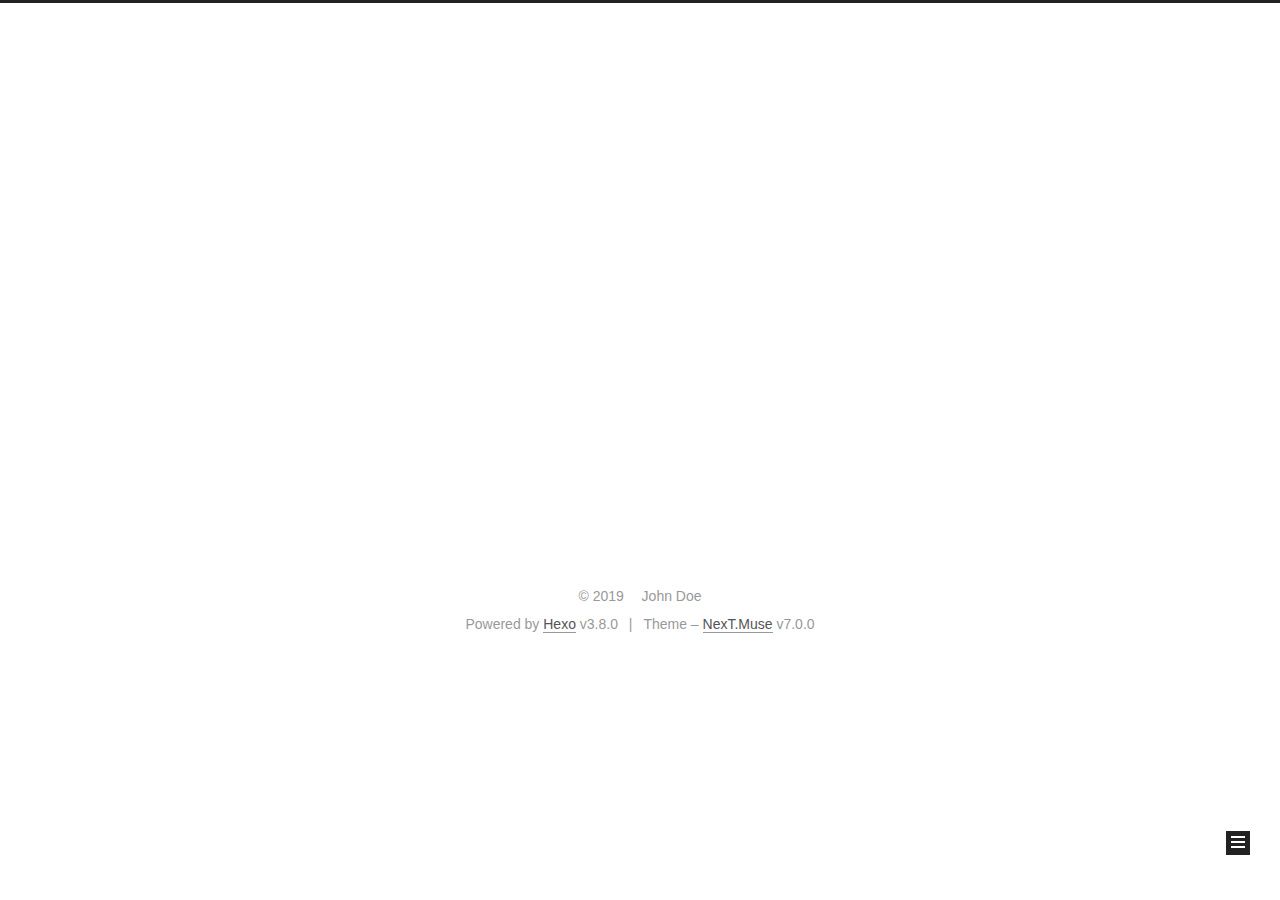
==== archives/index.html @ 791bf909 "2.0" ====
<!DOCTYPE html>












  


<html class="theme-next muse use-motion" lang>
<head><meta name="generator" content="Hexo 3.8.0">
  <meta charset="UTF-8">
<meta http-equiv="X-UA-Compatible" content="IE=edge">
<meta name="viewport" content="width=device-width, initial-scale=1, maximum-scale=2">
<meta name="theme-color" content="#222">


























<link rel="stylesheet" href="/lib/font-awesome/css/font-awesome.min.css?v=4.6.2">

<link rel="stylesheet" href="/css/main.css?v=7.0.0">


  <link rel="apple-touch-icon" sizes="180x180" href="/images/apple-touch-icon-next.png?v=7.0.0">


  <link rel="icon" type="image/png" sizes="32x32" href="/images/favicon-32x32-next.png?v=7.0.0">


  <link rel="icon" type="image/png" sizes="16x16" href="/images/favicon-16x16-next.png?v=7.0.0">


  <link rel="mask-icon" href="/images/logo.svg?v=7.0.0" color="#222">







<script id="hexo.configurations">
  var NexT = window.NexT || {};
  var CONFIG = {
    root: '/',
    scheme: 'Muse',
    version: '7.0.0',
    sidebar: {"position":"left","display":"post","offset":12,"b2t":false,"scrollpercent":false,"onmobile":false,"dimmer":false},
    fancybox: false,
    fastclick: false,
    lazyload: false,
    tabs: true,
    motion: {"enable":true,"async":false,"transition":{"post_block":"fadeIn","post_header":"slideDownIn","post_body":"slideDownIn","coll_header":"slideLeftIn","sidebar":"slideUpIn"}},
    algolia: {
      applicationID: '',
      apiKey: '',
      indexName: '',
      hits: {"per_page":10},
      labels: {"input_placeholder":"Search for Posts","hits_empty":"We didn't find any results for the search: ${query}","hits_stats":"${hits} results found in ${time} ms"}
    }
  };
</script>


  




  <meta property="og:type" content="website">
<meta property="og:title" content="Hexo">
<meta property="og:url" content="https://fnp927.github.io/fnp927.github.io/archives/index.html">
<meta property="og:site_name" content="Hexo">
<meta property="og:locale" content="default">
<meta name="twitter:card" content="summary">
<meta name="twitter:title" content="Hexo">






  <link rel="canonical" href="https://fnp927.github.io/fnp927.github.io/archives/">



<script id="page.configurations">
  CONFIG.page = {
    sidebar: "",
  };
</script>

  <title>Archive | Hexo</title>
  












  <noscript>
  <style>
  .use-motion .motion-element,
  .use-motion .brand,
  .use-motion .menu-item,
  .sidebar-inner,
  .use-motion .post-block,
  .use-motion .pagination,
  .use-motion .comments,
  .use-motion .post-header,
  .use-motion .post-body,
  .use-motion .collection-title { opacity: initial; }

  .use-motion .logo,
  .use-motion .site-title,
  .use-motion .site-subtitle {
    opacity: initial;
    top: initial;
  }

  .use-motion .logo-line-before i { left: initial; }
  .use-motion .logo-line-after i { right: initial; }
  </style>
</noscript>

</head>

<body itemscope itemtype="http://schema.org/WebPage" lang="default">

  
  
    
  

  <div class="container sidebar-position-left page-archive">
    <div class="headband"></div>

    <header id="header" class="header" itemscope itemtype="http://schema.org/WPHeader">
      <div class="header-inner"><div class="site-brand-wrapper">
  <div class="site-meta">
    

    <div class="custom-logo-site-title">
      <a href="/" class="brand" rel="start">
        <span class="logo-line-before"><i></i></span>
        <span class="site-title">Hexo</span>
        <span class="logo-line-after"><i></i></span>
      </a>
    </div>
    
    
  </div>

  <div class="site-nav-toggle">
    <button aria-label="Toggle navigation bar">
      <span class="btn-bar"></span>
      <span class="btn-bar"></span>
      <span class="btn-bar"></span>
    </button>
  </div>
</div>



<nav class="site-nav">
  
    <ul id="menu" class="menu">
      
        
        
        
          
          <li class="menu-item menu-item-home">

    
    
    
      
    

    

    <a href="/" rel="section"><i class="menu-item-icon fa fa-fw fa-home"></i> <br>Home</a>

  </li>
        
        
        
          
          <li class="menu-item menu-item-archives menu-item-active">

    
    
    
      
    

    

    <a href="/archives/" rel="section"><i class="menu-item-icon fa fa-fw fa-archive"></i> <br>Archives</a>

  </li>

      
      
    </ul>
  

  
    

    
    
      
      
    
      
      
    
    

  


  

  
</nav>



  



</div>
    </header>

    


    <main id="main" class="main">
      <div class="main-inner">
        <div class="content-wrap">
          
          <div id="content" class="content">
            

  
  
  
  <div class="post-block archive">
    <div id="posts" class="posts-collapse">
      <span class="archive-move-on"></span>

      
      <span class="archive-page-counter">
        
        
        
          
        
        Um..! 1 post. Keep on posting.
      </span>
      

      

        
        
        

        
          
          <div class="collection-title">
            <h1 class="archive-year" id="archive-year-2019">2019</h1>
          </div>
        
        

        

  <article class="post post-type-normal" itemscope itemtype="http://schema.org/Article">
    <header class="post-header">

      <h2 class="post-title">
        
          <a class="post-title-link" href="/2019/02/25/hello-world/" itemprop="url">
            
              <span itemprop="name">Hello World4</span>
            
          </a>
        
      </h2>

      <div class="post-meta">
        <time class="post-time" itemprop="dateCreated" datetime="2019-02-25T17:50:08+08:00" content="2019-02-25">
          02-25
        </time>
      </div>

    </header>
  </article>



      

    </div>
  </div>
  
  
  

  



          </div>
          

        </div>
        
          
  
  <div class="sidebar-toggle">
    <div class="sidebar-toggle-line-wrap">
      <span class="sidebar-toggle-line sidebar-toggle-line-first"></span>
      <span class="sidebar-toggle-line sidebar-toggle-line-middle"></span>
      <span class="sidebar-toggle-line sidebar-toggle-line-last"></span>
    </div>
  </div>

  <aside id="sidebar" class="sidebar">
    <div class="sidebar-inner">

      

      

      <div class="site-overview-wrap sidebar-panel sidebar-panel-active">
        <div class="site-overview">
          <div class="site-author motion-element" itemprop="author" itemscope itemtype="http://schema.org/Person">
            
              <p class="site-author-name" itemprop="name">John Doe</p>
              <p class="site-description motion-element" itemprop="description"></p>
          </div>

          
            <nav class="site-state motion-element">
              
                <div class="site-state-item site-state-posts">
                
                  <a href="/archives/">
                
                    <span class="site-state-item-count">1</span>
                    <span class="site-state-item-name">posts</span>
                  </a>
                </div>
              

              

              
            </nav>
          

          

          

          

          
          

          
            
          
          

        </div>
      </div>

      

      

    </div>
  </aside>
  


        
      </div>
    </main>

    <footer id="footer" class="footer">
      <div class="footer-inner">
        <div class="copyright">&copy; <span itemprop="copyrightYear">2019</span>
  <span class="with-love" id="animate">
    <i class="fa fa-user"></i>
  </span>
  <span class="author" itemprop="copyrightHolder">John Doe</span>

  

  
</div>


  <div class="powered-by">Powered by <a href="https://hexo.io" class="theme-link" rel="noopener" target="_blank">Hexo</a> v3.8.0</div>



  <span class="post-meta-divider">|</span>



  <div class="theme-info">Theme – <a href="https://theme-next.org" class="theme-link" rel="noopener" target="_blank">NexT.Muse</a> v7.0.0</div>




        








        
      </div>
    </footer>

    
      <div class="back-to-top">
        <i class="fa fa-arrow-up"></i>
        
      </div>
    

    

    

    
  </div>

  

<script>
  if (Object.prototype.toString.call(window.Promise) !== '[object Function]') {
    window.Promise = null;
  }
</script>


























  
  <script src="/lib/jquery/index.js?v=2.1.3"></script>

  
  <script src="/lib/velocity/velocity.min.js?v=1.2.1"></script>

  
  <script src="/lib/velocity/velocity.ui.min.js?v=1.2.1"></script>


  


  <script src="/js/src/utils.js?v=7.0.0"></script>

  <script src="/js/src/motion.js?v=7.0.0"></script>



  
  


  <script src="/js/src/schemes/muse.js?v=7.0.0"></script>



  

  


  <script src="/js/src/bootstrap.js?v=7.0.0"></script>


  
  



  




  

  

  

  

  

  

  

  

  

  

  

  

  

</body>
</html>
---- css/main.css ----
/* normalize.css v3.0.2 | MIT License | git.io/normalize */
html {
  font-family: sans-serif; /* 1 */
  -ms-text-size-adjust: 100%; /* 2 */
  -webkit-text-size-adjust: 100%; /* 2 */
}
body {
  margin: 0;
}
article,
aside,
details,
figcaption,
figure,
footer,
header,
hgroup,
main,
menu,
nav,
section,
summary {
  display: block;
}
audio,
canvas,
progress,
video {
  display: inline-block; /* 1 */
  vertical-align: baseline; /* 2 */
}
audio:not([controls]) {
  display: none;
  height: 0;
}
[hidden],
template {
  display: none;
}
a {
  background-color: transparent;
}
a:active,
a:hover {
  outline: 0;
}
abbr[title] {
  border-bottom: 1px dotted;
}
b,
strong {
  font-weight: bold;
}
dfn {
  font-style: italic;
}
h1 {
  font-size: 2em;
  margin: 0.67em 0;
}
mark {
  background: #ff0;
  color: #000;
}
small {
  font-size: 80%;
}
sub,
sup {
  font-size: 75%;
  line-height: 0;
  position: relative;
  vertical-align: baseline;
}
sup {
  top: -0.5em;
}
sub {
  bottom: -0.25em;
}
img {
  border: 0;
}
svg:not(:root) {
  overflow: hidden;
}
figure {
  margin: 1em 40px;
}
hr {
  -moz-box-sizing: content-box;
  box-sizing: content-box;
  height: 0;
}
pre {
  overflow: auto;
}
code,
kbd,
pre,
samp {
  font-family: monospace, monospace;
  font-size: 1em;
}
button,
input,
optgroup,
select,
textarea {
  color: inherit; /* 1 */
  font: inherit; /* 2 */
  margin: 0; /* 3 */
}
button {
  overflow: visible;
}
button,
select {
  text-transform: none;
}
button,
html input[type="button"],
input[type="reset"],
input[type="submit"] {
  -webkit-appearance: button; /* 2 */
  cursor: pointer; /* 3 */
}
button[disabled],
html input[disabled] {
  cursor: default;
}
button::-moz-focus-inner,
input::-moz-focus-inner {
  border: 0;
  padding: 0;
}
input {
  line-height: normal;
}
input[type="checkbox"],
input[type="radio"] {
  box-sizing: border-box; /* 1 */
  padding: 0; /* 2 */
}
input[type="number"]::-webkit-inner-spin-button,
input[type="number"]::-webkit-outer-spin-button {
  height: auto;
}
input[type="search"] {
  -webkit-appearance: textfield; /* 1 */
  -moz-box-sizing: content-box;
  -webkit-box-sizing: content-box; /* 2 */
  box-sizing: content-box;
}
input[type="search"]::-webkit-search-cancel-button,
input[type="search"]::-webkit-search-decoration {
  -webkit-appearance: none;
}
fieldset {
  border: 1px solid #c0c0c0;
  margin: 0 2px;
  padding: 0.35em 0.625em 0.75em;
}
legend {
  border: 0; /* 1 */
  padding: 0; /* 2 */
}
textarea {
  overflow: auto;
}
optgroup {
  font-weight: bold;
}
table {
  border-collapse: collapse;
  border-spacing: 0;
}
td,
th {
  padding: 0;
}
::selection {
  background: #262a30;
  color: #fff;
}
body {
  position: relative;
  font-family: 'Lato', "PingFang SC", "Microsoft YaHei", sans-serif;
  font-size: 14px;
  line-height: 2;
  color: #555;
  background: #fff;
}
@media (max-width: 767px) {
  body {
    padding-right: 0 !important;
  }
}
@media (min-width: 768px) and (max-width: 991px) {
  body {
    padding-right: 0 !important;
  }
}
@media (min-width: 1200px) {
  body {
    font-size: 16px;
  }
}
h1,
h2,
h3,
h4,
h5,
h6 {
  margin: 0;
  padding: 0;
  font-weight: bold;
  line-height: 1.5;
  font-family: 'Lato', "PingFang SC", "Microsoft YaHei", sans-serif;
}
h1,
h2,
h3,
h4,
h5,
h6 {
  margin: 20px 0 15px;
}
h1 {
  font-size: 22px;
}
h1 code {
  font-size: 22px;
}
@media (max-width: 767px) {
  h1 {
    font-size: 18px;
  }
  h1 code {
    font-size: 18px;
  }
}
h2 {
  font-size: 20px;
}
h2 code {
  font-size: 20px;
}
@media (max-width: 767px) {
  h2 {
    font-size: 16px;
  }
  h2 code {
    font-size: 16px;
  }
}
h3 {
  font-size: 18px;
}
h3 code {
  font-size: 18px;
}
@media (max-width: 767px) {
  h3 {
    font-size: 14px;
  }
  h3 code {
    font-size: 14px;
  }
}
h4 {
  font-size: 16px;
}
h4 code {
  font-size: 16px;
}
@media (max-width: 767px) {
  h4 {
    font-size: 12px;
  }
  h4 code {
    font-size: 12px;
  }
}
h5 {
  font-size: 14px;
}
h5 code {
  font-size: 14px;
}
@media (max-width: 767px) {
  h5 {
    font-size: 10px;
  }
  h5 code {
    font-size: 10px;
  }
}
h6 {
  font-size: 12px;
}
h6 code {
  font-size: 12px;
}
@media (max-width: 767px) {
  h6 {
    font-size: 8px;
  }
  h6 code {
    font-size: 8px;
  }
}
p {
  margin: 0 0 20px 0;
}
a,
span.exturl {
  overflow-wrap: break-word;
  word-wrap: break-word;
  background-color: transparent;
  color: #555;
  text-decoration: none;
  outline: none;
  border-bottom: 1px solid #999;
  cursor: pointer;
}
a:hover,
span.exturl:hover {
  color: #222;
  border-bottom-color: #222;
}
blockquote {
  margin: 0;
  padding: 0;
}
img {
  display: block;
  margin: auto;
  max-width: 100%;
  height: auto;
}
hr {
  margin: 40px 0;
  height: 3px;
  border: none;
  background-color: #ddd;
  background-image: repeating-linear-gradient(-45deg, #fff, #fff 4px, transparent 4px, transparent 8px);
}
blockquote {
  padding: 0 15px;
  color: #666;
  border-left: 4px solid #ddd;
}
blockquote cite::before {
  content: "-";
  padding: 0 5px;
}
dt {
  font-weight: 700;
}
dd {
  margin: 0;
  padding: 0;
}
kbd {
  border: 1px solid #ccc;
  border-radius: 0.2em;
  box-shadow: 0.1em 0.1em 0.2em rgba(0,0,0,0.1);
  background-color: #f9f9f9;
  font-family: inherit;
  background-image: -webkit-linear-gradient(top, #eee, #fff, #eee);
  padding: 0.1em 0.3em;
  white-space: nowrap;
}
.text-left {
  text-align: left;
}
.text-center {
  text-align: center;
}
.text-right {
  text-align: right;
}
.text-justify {
  text-align: justify;
}
.text-nowrap {
  white-space: nowrap;
}
.text-lowercase {
  text-transform: lowercase;
}
.text-uppercase {
  text-transform: uppercase;
}
.text-capitalize {
  text-transform: capitalize;
}
.center-block {
  display: block;
  margin-left: auto;
  margin-right: auto;
}
.clearfix:before,
.clearfix:after {
  content: " ";
  display: table;
}
.clearfix:after {
  clear: both;
}
.pullquote {
  width: 45%;
}
.pullquote.left {
  float: left;
  margin-left: 5px;
  margin-right: 10px;
}
.pullquote.right {
  float: right;
  margin-left: 10px;
  margin-right: 5px;
}
.affix.affix.affix {
  position: fixed;
}
.translation {
  margin-top: -20px;
  font-size: 14px;
  color: #999;
}
.scrollbar-measure {
  width: 100px;
  height: 100px;
  overflow: scroll;
  position: absolute;
  top: -9999px;
}
.use-motion .motion-element {
  opacity: 0;
}
.table-container {
  margin: 20px 0;
  overflow: auto;
  -webkit-overflow-scrolling: touch;
}
table {
  width: 100%;
  border-collapse: collapse;
  border-spacing: 0;
  font-size: 14px;
}
table>tbody>tr:nth-of-type(odd) {
  background-color: #f9f9f9;
}
table>tbody>tr:hover {
  background-color: #f5f5f5;
}
caption,
th,
td {
  padding: 8px;
  text-align: left;
  vertical-align: middle;
  font-weight: normal;
}
th,
td {
  border: 1px solid #ddd;
  border-bottom: 3px solid #ddd;
}
th {
  padding-bottom: 10px;
  font-weight: 700;
}
td {
  border-bottom-width: 1px;
}
html,
body {
  height: 100%;
}
.container {
  position: relative;
}
.header-inner {
  margin: 0 auto;
  padding: 100px 0 70px;
  width: 700px;
}
@media (min-width: 1200px) {
  .container .header-inner {
    width: 800px;
  }
}
@media (min-width: 1600px) {
  .container .header-inner {
    width: 900px;
  }
}
.main-inner {
  margin: 0 auto;
  width: 700px;
}
@media (min-width: 1200px) {
  .container .main-inner {
    width: 800px;
  }
}
@media (min-width: 1600px) {
  .container .main-inner {
    width: 900px;
  }
}
.footer {
  padding: 20px 0;
}
.footer-inner {
  box-sizing: border-box;
  margin: 0px auto;
  width: 700px;
}
@media (min-width: 1200px) {
  .container .footer-inner {
    width: 800px;
  }
}
@media (min-width: 1600px) {
  .container .footer-inner {
    width: 900px;
  }
}
pre,
.highlight {
  overflow: auto;
  margin: 20px 0;
  padding: 0;
  font-size: 14px;
  color: #4d4d4c;
  background: #f7f7f7;
  line-height: 1.6;
}
pre,
code {
  font-family: consolas, Menlo, "PingFang SC", "Microsoft YaHei", monospace;
}
code {
  overflow-wrap: break-word;
  word-wrap: break-word;
  padding: 2px 4px;
  color: #555;
  background: #eee;
  border-radius: 3px;
  font-size: 14px;
}
pre {
  padding: 10px;
}
pre code {
  padding: 0;
  color: #4d4d4c;
  background: none;
  text-shadow: none;
}
.highlight {
  border-radius: 1px;
}
.highlight pre {
  border: none;
  margin: 0;
  padding: 10px 0;
}
.highlight table {
  margin: 0;
  width: auto;
  border: none;
}
.highlight td {
  border: none;
  padding: 0;
}
.highlight figcaption {
  font-size: 1em;
  color: #4d4d4c;
  line-height: 1em;
  margin-bottom: 1em;
  margin: 0em;
  padding: 0.5em;
  background: #eee;
  border-bottom: 1px solid #e9e9e9;
}
.highlight figcaption:before,
.highlight figcaption:after {
  content: " ";
  display: table;
}
.highlight figcaption:after {
  clear: both;
}
.highlight figcaption a {
  float: right;
  color: #4d4d4c;
}
.highlight figcaption a:hover {
  border-bottom-color: #4d4d4c;
}
.highlight .gutter pre {
  padding-left: 10px;
  padding-right: 10px;
  color: #869194;
  text-align: right;
  background-color: #eff2f3;
}
.highlight .code pre {
  width: 100%;
  padding-left: 10px;
  padding-right: 10px;
  background-color: #f7f7f7;
}
.highlight .line {
  height: 20px;
}
.gutter {
  -webkit-user-select: none;
  -moz-user-select: none;
  -ms-user-select: none;
  user-select: none;
}
.gist table {
  width: auto;
}
.gist table td {
  border: none;
}
pre .deletion {
  background: #fdd;
}
pre .addition {
  background: #dfd;
}
pre .meta {
  color: #8959a8;
}
pre .comment {
  color: #8e908c;
}
pre .variable,
pre .attribute,
pre .tag,
pre .name,
pre .regexp,
pre .ruby .constant,
pre .xml .tag .title,
pre .xml .pi,
pre .xml .doctype,
pre .html .doctype,
pre .css .id,
pre .css .class,
pre .css .pseudo {
  color: #c82829;
}
pre .number,
pre .preprocessor,
pre .built_in,
pre .builtin-name,
pre .literal,
pre .params,
pre .constant,
pre .command {
  color: #f5871f;
}
pre .ruby .class .title,
pre .css .rules .attribute,
pre .string,
pre .symbol,
pre .value,
pre .inheritance,
pre .header,
pre .ruby .symbol,
pre .xml .cdata,
pre .special,
pre .formula {
  color: #718c00;
}
pre .title,
pre .css .hexcolor {
  color: #3e999f;
}
pre .function,
pre .python .decorator,
pre .python .title,
pre .ruby .function .title,
pre .ruby .title .keyword,
pre .perl .sub,
pre .javascript .title,
pre .coffeescript .title {
  color: #4271ae;
}
pre .keyword,
pre .javascript .function {
  color: #8959a8;
}
.posts-expand .post-body img.full-image {
  border: none;
}
.blockquote-center,
.page-home .post-type-quote blockquote,
.page-post-detail .post-type-quote blockquote {
  position: relative;
  margin: 40px 0;
  padding: 0;
  border-left: none;
  text-align: center;
}
.blockquote-center::before,
.page-home .post-type-quote blockquote::before,
.page-post-detail .post-type-quote blockquote::before,
.blockquote-center::after,
.page-home .post-type-quote blockquote::after,
.page-post-detail .post-type-quote blockquote::after {
  position: absolute;
  content: ' ';
  display: block;
  width: 100%;
  height: 24px;
  opacity: 0.2;
  background-repeat: no-repeat;
  background-position: 0 -6px;
  background-size: 22px 22px;
}
.blockquote-center::before,
.page-home .post-type-quote blockquote::before,
.page-post-detail .post-type-quote blockquote::before {
  top: -20px;
  background-image: url("../images/quote-l.svg");
  border-top: 1px solid #ccc;
}
.blockquote-center::after,
.page-home .post-type-quote blockquote::after,
.page-post-detail .post-type-quote blockquote::after {
  bottom: -20px;
  background-image: url("../images/quote-r.svg");
  border-bottom: 1px solid #ccc;
  background-position: 100% 8px;
}
.blockquote-center p,
.page-home .post-type-quote blockquote p,
.page-post-detail .post-type-quote blockquote p,
.blockquote-center div,
.page-home .post-type-quote blockquote div,
.page-post-detail .post-type-quote blockquote div {
  text-align: center;
}
.post .post-body .group-picture img {
  box-sizing: border-box;
  padding: 0 3px;
  border: none;
}
.post .group-picture-row {
  overflow: hidden;
  margin-top: 6px;
}
.post .group-picture-row:first-child {
  margin-top: 0;
}
.post .group-picture-column {
  float: left;
}
.page-post-detail .post-body .group-picture-column {
  float: none;
  margin-top: 10px;
  width: auto !important;
}
.page-post-detail .post-body .group-picture-column img {
  margin: 0 auto;
}
.page-archive .group-picture-container {
  overflow: hidden;
}
.page-archive .group-picture-row {
  float: left;
}
.page-archive .group-picture-row:first-child {
  margin-top: 6px;
}
.page-archive .group-picture-column {
  max-width: 150px;
  max-height: 150px;
}
.post-body .note {
  position: relative;
  padding: 15px;
  margin-bottom: 20px;
  border: 1px solid #eee;
  border-left-width: 5px;
  border-radius: 3px;
}
.post-body .note h2,
.post-body .note h3,
.post-body .note h4,
.post-body .note h5,
.post-body .note h6 {
  margin-top: 0;
  margin-bottom: 0;
  border-bottom: initial;
  padding-top: 0 !important;
}
.post-body .note p:first-child,
.post-body .note ul:first-child,
.post-body .note ol:first-child,
.post-body .note table:first-child,
.post-body .note pre:first-child,
.post-body .note blockquote:first-child {
  margin-top: 0;
}
.post-body .note p:last-child,
.post-body .note ul:last-child,
.post-body .note ol:last-child,
.post-body .note table:last-child,
.post-body .note pre:last-child,
.post-body .note blockquote:last-child {
  margin-bottom: 0;
}
.post-body .note.default {
  border-left-color: #777;
}
.post-body .note.default h2,
.post-body .note.default h3,
.post-body .note.default h4,
.post-body .note.default h5,
.post-body .note.default h6 {
  color: #777;
}
.post-body .note.primary {
  border-left-color: #6f42c1;
}
.post-body .note.primary h2,
.post-body .note.primary h3,
.post-body .note.primary h4,
.post-body .note.primary h5,
.post-body .note.primary h6 {
  color: #6f42c1;
}
.post-body .note.info {
  border-left-color: #428bca;
}
.post-body .note.info h2,
.post-body .note.info h3,
.post-body .note.info h4,
.post-body .note.info h5,
.post-body .note.info h6 {
  color: #428bca;
}
.post-body .note.success {
  border-left-color: #5cb85c;
}
.post-body .note.success h2,
.post-body .note.success h3,
.post-body .note.success h4,
.post-body .note.success h5,
.post-body .note.success h6 {
  color: #5cb85c;
}
.post-body .note.warning {
  border-left-color: #f0ad4e;
}
.post-body .note.warning h2,
.post-body .note.warning h3,
.post-body .note.warning h4,
.post-body .note.warning h5,
.post-body .note.warning h6 {
  color: #f0ad4e;
}
.post-body .note.danger {
  border-left-color: #d9534f;
}
.post-body .note.danger h2,
.post-body .note.danger h3,
.post-body .note.danger h4,
.post-body .note.danger h5,
.post-body .note.danger h6 {
  color: #d9534f;
}
.post-body .label {
  display: inline;
  padding: 0 2px;
  white-space: nowrap;
}
.post-body .label.default {
  background-color: #f0f0f0;
}
.post-body .label.primary {
  background-color: #efe6f7;
}
.post-body .label.info {
  background-color: #e5f2f8;
}
.post-body .label.success {
  background-color: #e7f4e9;
}
.post-body .label.warning {
  background-color: #fcf6e1;
}
.post-body .label.danger {
  background-color: #fae8eb;
}
.post-body .tabs {
  position: relative;
  display: block;
  margin-bottom: 20px;
  padding-top: 10px;
}
.post-body .tabs ul.nav-tabs {
  margin: 0;
  padding: 0;
  display: flex;
  margin-bottom: -1px;
}
@media (max-width: 413px) {
  .post-body .tabs ul.nav-tabs {
    display: block;
    margin-bottom: 5px;
  }
}
.post-body .tabs ul.nav-tabs li.tab {
  list-style-type: none !important;
  margin: 0 0.25em 0 0;
  border-top: 3px solid transparent;
  border-left: 1px solid transparent;
  border-right: 1px solid transparent;
}
@media (max-width: 413px) {
  .post-body .tabs ul.nav-tabs li.tab {
    margin: initial;
    border-top: 1px solid transparent;
    border-left: 3px solid transparent;
    border-right: 1px solid transparent;
    border-bottom: 1px solid transparent;
  }
}
.post-body .tabs ul.nav-tabs li.tab a {
  outline: 0;
  border-bottom: initial;
  display: block;
  line-height: 1.8em;
  padding: 0.25em 0.75em;
  transition-duration: 0.2s;
  transition-timing-function: ease-out;
  transition-delay: 0s;
}
.post-body .tabs ul.nav-tabs li.tab a i {
  width: 1.285714285714286em;
}
.post-body .tabs ul.nav-tabs li.tab.active {
  border-top: 3px solid #fc6423;
  border-left: 1px solid #ddd;
  border-right: 1px solid #ddd;
  background-color: #fff;
}
@media (max-width: 413px) {
  .post-body .tabs ul.nav-tabs li.tab.active {
    border-top: 1px solid #ddd;
    border-left: 3px solid #fc6423;
    border-right: 1px solid #ddd;
    border-bottom: 1px solid #ddd;
  }
}
.post-body .tabs ul.nav-tabs li.tab.active a {
  cursor: default;
  color: #555;
}
.post-body .tabs .tab-content {
  background-color: #fff;
}
.post-body .tabs .tab-content .tab-pane {
  border: 1px solid #ddd;
  padding: 20px 20px 0 20px;
}
.post-body .tabs .tab-content .tab-pane:not(.active) {
  display: none !important;
}
.post-body .tabs .tab-content .tab-pane.active {
  display: block !important;
}
.btn {
  display: inline-block;
  padding: 0 20px;
  font-size: 14px;
  color: #fff;
  background: #222;
  border: 2px solid #222;
  text-decoration: none;
  border-radius: 0;
  transition-property: background-color;
  transition-duration: 0.2s;
  transition-timing-function: ease-in-out;
  transition-delay: 0s;
  line-height: 2;
}
.btn:hover {
  border-color: #222;
  color: #222;
  background: #fff;
}
.btn +.btn {
  margin: 0 0 8px 8px;
}
.btn .fa-fw {
  width: 1.285714285714286em;
  text-align: left;
}
.btn-bar {
  display: block;
  width: 22px;
  height: 2px;
  background: #555;
  border-radius: 1px;
}
.btn-bar+.btn-bar {
  margin-top: 4px;
}
.pagination {
  margin: 120px 0 40px;
  text-align: center;
  border-top: 1px solid #eee;
}
.page-number-basic,
.pagination .prev,
.pagination .next,
.pagination .page-number,
.pagination .space {
  display: inline-block;
  position: relative;
  top: -1px;
  margin: 0 10px;
  padding: 0 11px;
}
@media (max-width: 767px) {
  .page-number-basic,
  .pagination .prev,
  .pagination .next,
  .pagination .page-number,
  .pagination .space {
    margin: 0 5px;
  }
}
.pagination .prev,
.pagination .next,
.pagination .page-number {
  border-bottom: 0;
  border-top: 1px solid #eee;
  transition-property: border-color;
  transition-duration: 0.2s;
  transition-timing-function: ease-in-out;
  transition-delay: 0s;
}
.pagination .prev:hover,
.pagination .next:hover,
.pagination .page-number:hover {
  border-top-color: #222;
}
.pagination .space {
  padding: 0;
  margin: 0;
}
.pagination .prev {
  margin-left: 0;
}
.pagination .next {
  margin-right: 0;
}
.pagination .page-number.current {
  color: #fff;
  background: #ccc;
  border-top-color: #ccc;
}
@media (max-width: 767px) {
  .pagination {
    border-top: none;
  }
  .pagination .prev,
  .pagination .next,
  .pagination .page-number {
    margin-bottom: 10px;
    border-top: 0;
    border-bottom: 1px solid #eee;
    padding: 0 10px;
  }
  .pagination .prev:hover,
  .pagination .next:hover,
  .pagination .page-number:hover {
    border-bottom-color: #222;
  }
}
.comments {
  margin: 60px 20px 0;
}
.tag-cloud {
  text-align: center;
}
.tag-cloud a {
  display: inline-block;
  margin: 10px;
}
.tag-cloud a:hover {
  color: #222 !important;
}
.back-to-top {
  box-sizing: border-box;
  position: fixed;
  bottom: -100px;
  right: 30px;
  z-index: 1050;
  padding: 0 6px;
  width: 24px;
  background: #222;
  font-size: 12px;
  opacity: 1;
  color: #fff;
  cursor: pointer;
  text-align: center;
  -webkit-transform: translateZ(0);
  transition-property: bottom;
  transition-duration: 0.2s;
  transition-timing-function: ease-in-out;
  transition-delay: 0s;
}
@media (min-width: 768px) and (max-width: 991px) {
  .back-to-top {
    display: none !important;
  }
}
@media (max-width: 767px) {
  .back-to-top {
    display: none !important;
  }
}
.back-to-top.back-to-top-on {
  bottom: 19px;
}
.header {
  background: transparent;
}
.header-inner {
  position: relative;
}
.headband {
  height: 3px;
  background: #222;
}
.site-meta {
  margin: 0;
  text-align: center;
}
@media (max-width: 767px) {
  .site-meta {
    text-align: center;
  }
}
.brand {
  position: relative;
  display: inline-block;
  padding: 0 40px;
  color: #fff;
  background: #222;
  border-bottom: none;
}
.brand:hover {
  color: #fff;
}
.logo {
  display: inline-block;
  margin-right: 5px;
  line-height: 36px;
  vertical-align: top;
}
.site-title {
  display: inline-block;
  vertical-align: top;
  line-height: 36px;
  font-size: 20px;
  font-weight: normal;
  font-family: 'Lato', "PingFang SC", "Microsoft YaHei", sans-serif;
}
.site-subtitle {
  margin-top: 10px;
  font-size: 13px;
  color: #999;
}
.use-motion .brand {
  opacity: 0;
}
.use-motion .logo,
.use-motion .site-title,
.use-motion .site-subtitle,
.use-motion .custom-logo-image {
  opacity: 0;
  position: relative;
  top: -10px;
}
.site-nav-toggle {
  display: none;
  position: absolute;
  top: 10px;
  left: 10px;
}
@media (max-width: 767px) {
  .site-nav-toggle {
    display: block;
  }
}
.site-nav-toggle button {
  margin-top: 2px;
  padding: 9px 10px;
  background: transparent;
  border: none;
}
@media (max-width: 767px) {
  .site-nav {
    display: none;
    margin: 0 -10px;
    padding: 0 10px;
    clear: both;
    border-top: 1px solid #ddd;
  }
}
@media (min-width: 768px) and (max-width: 991px) {
  .site-nav {
    display: block !important;
  }
}
@media (min-width: 992px) {
  .site-nav {
    display: block !important;
  }
}
.menu {
  margin-top: 20px;
  padding-left: 0;
  text-align: center;
}
.menu .menu-item {
  display: inline-block;
  margin: 0 10px;
  list-style: none;
}
@media screen and (max-width: 767px) {
  .menu .menu-item {
    margin-top: 10px;
  }
}
.menu .menu-item a,
.menu .menu-item span.exturl {
  display: block;
  font-size: 13px;
  line-height: inherit;
  border-bottom: 1px solid transparent;
  transition-property: border-color;
  transition-duration: 0.2s;
  transition-timing-function: ease-in-out;
  transition-delay: 0s;
}
.menu .menu-item a:hover,
.menu .menu-item span.exturl:hover {
  border-bottom-color: #222;
}
.menu .menu-item .fa {
  margin-right: 5px;
}
.use-motion .menu-item {
  opacity: 0;
}
.post-body {
  overflow-wrap: break-word;
  word-wrap: break-word;
  font-family: 'Lato', "PingFang SC", "Microsoft YaHei", sans-serif;
}
.post-body .exturl .fa {
  font-size: 14px;
  margin-left: 4px;
}
.post-body .fancybox img {
  display: block !important;
  margin: 0 auto;
  cursor: pointer;
  cursor: zoom-in;
  cursor: -webkit-zoom-in;
}
.post-body .image-caption,
.post-body .figure .caption {
  margin: -20px auto 15px;
  text-align: center;
  font-size: 14px;
  color: #999;
  font-weight: bold;
  line-height: 1;
}
.post-sticky-flag {
  display: inline-block;
  font-size: 16px;
  -ms-transform: rotate(30deg);
  -webkit-transform: rotate(30deg);
  -moz-transform: rotate(30deg);
  -ms-transform: rotate(30deg);
  -o-transform: rotate(30deg);
  transform: rotate(30deg);
}
.use-motion .post-block,
.use-motion .pagination,
.use-motion .comments {
  opacity: 0;
}
.use-motion .post-header {
  opacity: 0;
}
.use-motion .post-body {
  opacity: 0;
}
.use-motion .collection-title {
  opacity: 0;
}
.posts-expand {
  padding-top: 40px;
}
@media (max-width: 767px) {
  .posts-expand {
    margin: 0 20px;
  }
  .post-body pre .gutter pre {
    padding-right: 10px;
  }
  .post-body .highlight {
    margin-left: 0px;
    margin-right: 0px;
    padding: 0;
  }
  .post-body .highlight .gutter pre {
    padding-right: 10px;
  }
}
@media (min-width: 992px) {
  .posts-expand .post-body {
    text-align: justify;
  }
}
.posts-expand .post-body h2,
.posts-expand .post-body h3,
.posts-expand .post-body h4,
.posts-expand .post-body h5,
.posts-expand .post-body h6 {
  padding-top: 10px;
}
.posts-expand .post-body h2 .header-anchor,
.posts-expand .post-body h3 .header-anchor,
.posts-expand .post-body h4 .header-anchor,
.posts-expand .post-body h5 .header-anchor,
.posts-expand .post-body h6 .header-anchor {
  float: right;
  margin-left: 10px;
  color: #ccc;
  border-bottom-style: none;
  visibility: hidden;
}
.posts-expand .post-body h2 .header-anchor:hover,
.posts-expand .post-body h3 .header-anchor:hover,
.posts-expand .post-body h4 .header-anchor:hover,
.posts-expand .post-body h5 .header-anchor:hover,
.posts-expand .post-body h6 .header-anchor:hover {
  color: inherit;
}
.posts-expand .post-body h2:hover .header-anchor,
.posts-expand .post-body h3:hover .header-anchor,
.posts-expand .post-body h4:hover .header-anchor,
.posts-expand .post-body h5:hover .header-anchor,
.posts-expand .post-body h6:hover .header-anchor {
  visibility: visible;
}
.posts-expand .post-body ul > li {
  list-style: circle;
}
.posts-expand .post-body img {
  box-sizing: border-box;
  margin: 0 auto 25px;
  padding: 3px;
  border: 1px solid #ddd;
}
@media (max-width: 767px) {
  .posts-collapse {
    margin: 0 20px;
  }
  .posts-collapse .post-title,
  .posts-collapse .post-meta {
    display: block;
    width: auto;
    text-align: left;
  }
}
.posts-collapse {
  position: relative;
  z-index: 1010;
  margin-left: 55px;
}
.posts-collapse::after {
  content: " ";
  position: absolute;
  top: 20px;
  left: 0;
  margin-left: -2px;
  width: 4px;
  height: 100%;
  background: #f5f5f5;
  z-index: -1;
}
@media (max-width: 767px) {
  .posts-collapse {
    margin: 0 20px;
  }
}
.posts-collapse .collection-title {
  position: relative;
  margin: 60px 0;
}
.posts-collapse .collection-title h1,
.posts-collapse .collection-title h2 {
  margin-left: 20px;
}
.posts-collapse .collection-title small {
  color: #bbb;
  margin-left: 5px;
}
.posts-collapse .collection-title::before {
  content: " ";
  position: absolute;
  left: 0;
  top: 50%;
  margin-left: -4px;
  margin-top: -4px;
  width: 8px;
  height: 8px;
  background: #bbb;
  border-radius: 50%;
}
.posts-collapse .post {
  margin: 30px 0;
}
.posts-collapse .post-header {
  position: relative;
  transition-duration: 0.2s;
  transition-timing-function: ease-in-out;
  transition-delay: 0s;
  transition-property: border;
  border-bottom: 1px dashed #ccc;
}
.posts-collapse .post-header::before {
  content: " ";
  position: absolute;
  left: 0;
  top: 12px;
  width: 6px;
  height: 6px;
  margin-left: -4px;
  background: #bbb;
  border-radius: 50%;
  border: 1px solid #fff;
  transition-duration: 0.2s;
  transition-timing-function: ease-in-out;
  transition-delay: 0s;
  transition-property: background;
}
.posts-collapse .post-header:hover {
  border-bottom-color: #666;
}
.posts-collapse .post-header:hover::before {
  background: #222;
}
.posts-collapse .post-meta {
  position: absolute;
  font-size: 12px;
  left: 20px;
  top: 5px;
}
.posts-collapse .post-comments-count {
  display: none;
}
.posts-collapse .post-title {
  margin-left: 60px;
  font-size: 16px;
  font-weight: normal;
  line-height: inherit;
}
.posts-collapse .post-title::after {
  margin-left: 3px;
  opacity: 0.6;
}
.posts-collapse .post-title a,
.posts-collapse .post-title span.exturl {
  color: #666;
  border-bottom: none;
}
.page-home .post-type-quote .post-header,
.page-post-detail .post-type-quote .post-header,
.page-home .post-type-quote .post-tags,
.page-post-detail .post-type-quote .post-tags {
  display: none;
}
.posts-expand .post-title {
  overflow-wrap: break-word;
  word-wrap: break-word;
  text-align: center;
  font-weight: 400;
}
.posts-expand .post-title-link {
  display: inline-block;
  position: relative;
  color: #555;
  border-bottom: none;
  line-height: 1.2;
  vertical-align: top;
}
.posts-expand .post-title-link::before {
  content: "";
  position: absolute;
  width: 100%;
  height: 2px;
  bottom: 0;
  left: 0;
  background-color: #000;
  visibility: hidden;
  -webkit-transform: scaleX(0);
  -moz-transform: scaleX(0);
  -ms-transform: scaleX(0);
  -o-transform: scaleX(0);
  transform: scaleX(0);
  transition-duration: 0.2s;
  transition-timing-function: ease-in-out;
  transition-delay: 0s;
}
.posts-expand .post-title-link:hover::before {
  visibility: visible;
  -webkit-transform: scaleX(1);
  -moz-transform: scaleX(1);
  -ms-transform: scaleX(1);
  -o-transform: scaleX(1);
  transform: scaleX(1);
}
.posts-expand .post-title-link .fa {
  font-size: 20px;
  margin-left: 5px;
}
.posts-expand .post-meta {
  margin: 3px 0 60px 0;
  color: #999;
  font-family: 'Lato', "PingFang SC", "Microsoft YaHei", sans-serif;
  font-size: 12px;
  text-align: center;
}
.posts-expand .post-meta .post-category-list {
  display: inline-block;
  margin: 0;
  padding: 3px;
}
.posts-expand .post-meta .post-category-list-link {
  color: #999;
}
.posts-expand .post-meta .post-description {
  font-size: 14px;
  margin-top: 2px;
}
.posts-expand .post-meta time {
  border-bottom: 1px dashed #999;
  cursor: help;
}
.post-meta-divider {
  margin: 0 0.5em;
}
.post-meta-item-icon {
  margin-right: 3px;
}
@media (min-width: 768px) and (max-width: 991px) {
  .post-meta-item-icon {
    display: inline-block;
  }
}
@media (max-width: 767px) {
  .post-meta-item-icon {
    display: inline-block;
  }
}
@media (min-width: 768px) and (max-width: 991px) {
  .post-meta-item-text {
    display: none;
  }
}
@media (max-width: 767px) {
  .post-meta-item-text {
    display: none;
  }
}
.post-button {
  margin-top: 40px;
}
.posts-expand .post-tags {
  margin-top: 40px;
  text-align: center;
}
.posts-expand .post-tags a {
  display: inline-block;
  margin-right: 10px;
  font-size: 13px;
}
.post-nav {
  display: table;
  margin-top: 15px;
  width: 100%;
  border-top: 1px solid #eee;
}
.post-nav-divider {
  display: table-cell;
  width: 10%;
}
.post-nav-item {
  display: table-cell;
  padding: 10px 0 0 0;
  width: 45%;
  vertical-align: top;
}
.post-nav-item a {
  position: relative;
  display: block;
  line-height: 25px;
  font-size: 14px;
  color: #555;
  border-bottom: none;
}
.post-nav-item a:hover {
  color: #222;
  border-bottom: none;
}
.post-nav-item a:active {
  top: 2px;
}
.post-nav-item .fa {
  font-size: 12px;
  margin-right: 5px;
}
.post-nav-next a {
  padding-left: 5px;
}
.post-nav-prev {
  text-align: right;
}
.post-nav-prev a {
  padding-right: 5px;
}
.post-nav-prev .fa {
  margin-left: 5px;
}
.posts-expand .post-eof {
  display: block;
  margin: 80px auto 60px;
  width: 8%;
  height: 1px;
  background: #ccc;
  text-align: center;
}
.post:last-child .post-eof.post-eof.post-eof {
  display: none;
}
.post-gallery {
  display: table;
  table-layout: fixed;
  width: 100%;
  border-collapse: separate;
}
.post-gallery-row {
  display: table-row;
}
.post-gallery .post-gallery-img {
  display: table-cell;
  text-align: center;
  vertical-align: middle;
  border: none;
}
.post-gallery .post-gallery-img img {
  max-width: 100%;
  max-height: 100%;
  border: none;
}
.fancybox-close,
.fancybox-close:hover {
  border: none;
}
.rtl.post-body p,
.rtl.post-body a,
.rtl.post-body h1,
.rtl.post-body h2,
.rtl.post-body h3,
.rtl.post-body h4,
.rtl.post-body h5,
.rtl.post-body h6,
.rtl.post-body li,
.rtl.post-body ul,
.rtl.post-body ol {
  direction: rtl;
  font-family: UKIJ Ekran;
}
.rtl.post-title {
  font-family: UKIJ Ekran;
}
.sidebar {
  position: fixed;
  right: 0;
  top: 0;
  bottom: 0;
  width: 0;
  z-index: 1040;
  box-shadow: inset 0 2px 6px #000;
  background: #222;
  -webkit-transform: translateZ(0);
}
.sidebar a,
.sidebar .exturl {
  color: #999;
  border-bottom-color: #555;
}
.sidebar a:hover,
.sidebar .exturl:hover {
  color: #eee;
}
@media (min-width: 768px) and (max-width: 991px) {
  .sidebar {
    display: none !important;
  }
}
@media (max-width: 767px) {
  .sidebar {
    display: none !important;
  }
}
.sidebar-inner {
  position: relative;
  padding: 20px 10px;
  color: #999;
  text-align: center;
}
.site-overview-wrap {
  overflow: hidden;
}
.site-overview {
  overflow-y: auto;
  overflow-x: hidden;
}
.cc-license {
  margin-top: 10px;
  text-align: center;
}
.cc-license .cc-opacity {
  opacity: 0.7;
  border-bottom: none;
}
.cc-license .cc-opacity:hover {
  opacity: 0.9;
}
.cc-license img {
  display: inline-block;
}
.sidebar-toggle {
  position: fixed;
  right: 30px;
  bottom: 45px;
  width: 14px;
  height: 14px;
  padding: 5px;
  background: #222;
  line-height: 0;
  z-index: 1050;
  cursor: pointer;
  -webkit-transform: translateZ(0);
}
@media (min-width: 768px) and (max-width: 991px) {
  .sidebar-toggle {
    display: none !important;
  }
}
@media (max-width: 767px) {
  .sidebar-toggle {
    display: none !important;
  }
}
.sidebar-toggle-line {
  position: relative;
  display: inline-block;
  vertical-align: top;
  height: 2px;
  width: 100%;
  background: #fff;
  margin-top: 3px;
}
.sidebar-toggle-line:first-child {
  margin-top: 0;
}
.site-author-image {
  display: block;
  margin: 0 auto;
  padding: 2px;
  max-width: 96px;
  height: auto;
  border: 2px solid #333;
  opacity: 1;
}
.site-author-name {
  margin: 5px 0 0;
  text-align: center;
  color: #f5f5f5;
  font-weight: normal;
}
.site-description {
  margin-top: 5px;
  text-align: center;
  font-size: 14px;
  color: #999;
}
.site-state {
  overflow: hidden;
  line-height: 1.4;
  white-space: nowrap;
  text-align: center;
}
.site-state-item {
  display: inline-block;
  padding: 0 15px;
  border-left: 1px solid #333;
}
.site-state-item:first-child {
  border-left: none;
}
.site-state-item a {
  border-bottom: none;
}
.site-state-item-count {
  display: block;
  text-align: center;
  color: inherit;
  font-weight: 600;
  font-size: 18px;
}
.site-state-item-name {
  font-size: 13px;
  color: inherit;
}
.feed-link {
  margin-top: 20px;
}
.feed-link a {
  display: inline-block;
  padding: 0 15px;
  color: #fc6423;
  border: 1px solid #fc6423;
  border-radius: 4px;
}
.feed-link a i {
  color: #fc6423;
  font-size: 14px;
}
.feed-link a:hover {
  color: #fff;
  background: #fc6423;
}
.feed-link a:hover i {
  color: #fff;
}
.links-of-author {
  margin-top: 20px;
}
.links-of-author a,
.links-of-author .exturl {
  display: inline-block;
  vertical-align: middle;
  margin-right: 10px;
  margin-bottom: 10px;
  border-bottom-color: #555;
  font-size: 13px;
}
.links-of-author a:before,
.links-of-author .exturl:before {
  display: inline-block;
  vertical-align: middle;
  margin-right: 3px;
  content: " ";
  width: 4px;
  height: 4px;
  border-radius: 50%;
  background: #ff58ff;
}
.links-of-blogroll {
  font-size: 13px;
}
.links-of-blogroll-title {
  margin-top: 20px;
  font-size: 14px;
  font-weight: 600;
}
.links-of-blogroll-list {
  margin: 0;
  padding: 0;
  list-style: none;
}
.links-of-blogroll-item {
  padding: 2px 10px;
}
.links-of-blogroll-item a,
.links-of-blogroll-item span.exturl {
  max-width: 280px;
  box-sizing: border-box;
  display: inline-block;
  overflow: hidden;
  white-space: nowrap;
  text-overflow: ellipsis;
}
.sidebar-nav {
  margin: 0 0 20px;
  padding-left: 0;
}
.sidebar-nav li {
  display: inline-block;
  cursor: pointer;
  border-bottom: 1px solid transparent;
  font-size: 14px;
  color: #555;
}
.sidebar-nav li:hover {
  color: #f5f5f5;
}
.page-post-detail .sidebar-nav-toc {
  padding: 0 5px;
}
.page-post-detail .sidebar-nav-overview {
  margin-left: 10px;
}
.sidebar-nav .sidebar-nav-active {
  color: #87daff;
  border-bottom-color: #87daff;
}
.sidebar-nav .sidebar-nav-active:hover {
  color: #87daff;
}
.sidebar-panel {
  display: none;
}
.sidebar-panel-active {
  display: block;
}
.post-toc-empty {
  font-size: 14px;
  color: #666;
}
.post-toc-wrap {
  overflow: hidden;
}
.post-toc {
  overflow: auto;
}
.post-toc ol {
  margin: 0;
  padding: 0 2px 5px 10px;
  text-align: left;
  list-style: none;
  font-size: 14px;
}
.post-toc ol > ol {
  padding-left: 0;
}
.post-toc ol a {
  transition-duration: 0.2s;
  transition-timing-function: ease-in-out;
  transition-delay: 0s;
  transition-property: all;
  color: #999;
  border-bottom-color: #555;
}
.post-toc ol a:hover {
  color: #ccc;
  border-bottom-color: #ccc;
}
.post-toc .nav-item {
  overflow: hidden;
  text-overflow: ellipsis;
  white-space: nowrap;
  line-height: 1.8;
}
.post-toc .nav .nav-child {
  display: none;
}
.post-toc .nav .active > .nav-child {
  display: block;
}
.post-toc .nav .active-current > .nav-child {
  display: block;
}
.post-toc .nav .active-current > .nav-child > .nav-item {
  display: block;
}
.post-toc .nav .active > a {
  color: #87daff;
  border-bottom-color: #87daff;
}
.post-toc .nav .active-current > a {
  color: #87daff;
}
.post-toc .nav .active-current > a:hover {
  color: #87daff;
}
.footer {
  font-size: 14px;
  color: #999;
}
.footer img {
  border: none;
}
.footer-inner {
  text-align: center;
}
.with-love {
  display: inline-block;
  margin: 0 5px;
  color: #808080;
}
.powered-by,
.theme-info {
  display: inline-block;
}
@-moz-keyframes iconAnimate {
  0%, 100% {
    -webkit-transform: scale(1);
    -moz-transform: scale(1);
    -ms-transform: scale(1);
    -o-transform: scale(1);
    transform: scale(1);
  }
  10%, 30% {
    -webkit-transform: scale(0.9);
    -moz-transform: scale(0.9);
    -ms-transform: scale(0.9);
    -o-transform: scale(0.9);
    transform: scale(0.9);
  }
  20%, 40%, 60%, 80% {
    -webkit-transform: scale(1.1);
    -moz-transform: scale(1.1);
    -ms-transform: scale(1.1);
    -o-transform: scale(1.1);
    transform: scale(1.1);
  }
  50%, 70% {
    -webkit-transform: scale(1.1);
    -moz-transform: scale(1.1);
    -ms-transform: scale(1.1);
    -o-transform: scale(1.1);
    transform: scale(1.1);
  }
}
@-webkit-keyframes iconAnimate {
  0%, 100% {
    -webkit-transform: scale(1);
    -moz-transform: scale(1);
    -ms-transform: scale(1);
    -o-transform: scale(1);
    transform: scale(1);
  }
  10%, 30% {
    -webkit-transform: scale(0.9);
    -moz-transform: scale(0.9);
    -ms-transform: scale(0.9);
    -o-transform: scale(0.9);
    transform: scale(0.9);
  }
  20%, 40%, 60%, 80% {
    -webkit-transform: scale(1.1);
    -moz-transform: scale(1.1);
    -ms-transform: scale(1.1);
    -o-transform: scale(1.1);
    transform: scale(1.1);
  }
  50%, 70% {
    -webkit-transform: scale(1.1);
    -moz-transform: scale(1.1);
    -ms-transform: scale(1.1);
    -o-transform: scale(1.1);
    transform: scale(1.1);
  }
}
@-o-keyframes iconAnimate {
  0%, 100% {
    -webkit-transform: scale(1);
    -moz-transform: scale(1);
    -ms-transform: scale(1);
    -o-transform: scale(1);
    transform: scale(1);
  }
  10%, 30% {
    -webkit-transform: scale(0.9);
    -moz-transform: scale(0.9);
    -ms-transform: scale(0.9);
    -o-transform: scale(0.9);
    transform: scale(0.9);
  }
  20%, 40%, 60%, 80% {
    -webkit-transform: scale(1.1);
    -moz-transform: scale(1.1);
    -ms-transform: scale(1.1);
    -o-transform: scale(1.1);
    transform: scale(1.1);
  }
  50%, 70% {
    -webkit-transform: scale(1.1);
    -moz-transform: scale(1.1);
    -ms-transform: scale(1.1);
    -o-transform: scale(1.1);
    transform: scale(1.1);
  }
}
@keyframes iconAnimate {
  0%, 100% {
    -webkit-transform: scale(1);
    -moz-transform: scale(1);
    -ms-transform: scale(1);
    -o-transform: scale(1);
    transform: scale(1);
  }
  10%, 30% {
    -webkit-transform: scale(0.9);
    -moz-transform: scale(0.9);
    -ms-transform: scale(0.9);
    -o-transform: scale(0.9);
    transform: scale(0.9);
  }
  20%, 40%, 60%, 80% {
    -webkit-transform: scale(1.1);
    -moz-transform: scale(1.1);
    -ms-transform: scale(1.1);
    -o-transform: scale(1.1);
    transform: scale(1.1);
  }
  50%, 70% {
    -webkit-transform: scale(1.1);
    -moz-transform: scale(1.1);
    -ms-transform: scale(1.1);
    -o-transform: scale(1.1);
    transform: scale(1.1);
  }
}
.local-search-pop-overlay {
  position: fixed;
  width: 100%;
  height: 100%;
  top: 0;
  left: 0;
  z-index: 2080;
  background-color: rgba(0,0,0,0.3);
}
.local-search-popup {
  display: none;
  position: fixed;
  top: 10%;
  left: 50%;
  margin-left: -350px;
  width: 700px;
  height: 80%;
  padding: 0;
  background: #fff;
  color: #333;
  z-index: 9999;
  border-radius: 5px;
}
@media (max-width: 767px) {
  .local-search-popup {
    padding: 0;
    top: 0;
    left: 0;
    margin: 0;
    width: 100%;
    height: 100%;
    border-radius: 0;
  }
}
.local-search-popup ul.search-result-list {
  padding: 0;
  margin: 0 5px;
}
.local-search-popup p.search-result {
  border-bottom: 1px dashed #ccc;
  padding: 5px 0;
}
.local-search-popup a.search-result-title {
  font-weight: bold;
  font-size: 16px;
}
.local-search-popup .search-keyword {
  border-bottom: 1px dashed #f00;
  font-weight: bold;
  color: #f00;
}
.local-search-popup .local-search-header {
  padding: 5px;
  height: 36px;
  background: #f5f5f5;
  border-top-left-radius: 5px;
  border-top-right-radius: 5px;
}
.local-search-popup #local-search-result {
  overflow: auto;
  position: relative;
  padding: 5px 25px;
  height: calc(100% - 55px);
}
.local-search-popup .local-search-input-wrapper {
  display: inline-block;
  width: calc(100% - 90px);
  height: 36px;
  line-height: 36px;
  padding: 0 5px;
}
.local-search-popup .local-search-input-wrapper input {
  padding: 8px 0;
  height: 20px;
  display: block;
  width: 100%;
  outline: none;
  border: none;
  background: transparent;
  vertical-align: middle;
}
.local-search-popup .search-icon,
.local-search-popup .popup-btn-close {
  display: inline-block;
  font-size: 18px;
  color: #999;
  height: 36px;
  width: 18px;
  padding-left: 10px;
  padding-right: 10px;
}
.local-search-popup .search-icon {
  float: left;
}
.local-search-popup .popup-btn-close {
  border-left: 1px solid #eee;
  float: right;
  cursor: pointer;
}
.local-search-popup #no-result {
  position: absolute;
  left: 50%;
  top: 50%;
  -webkit-transform: translate(-50%, -50%);
  -webkit-transform: translate(-50%, -50%);
  -moz-transform: translate(-50%, -50%);
  -ms-transform: translate(-50%, -50%);
  -o-transform: translate(-50%, -50%);
  transform: translate(-50%, -50%);
  color: #ccc;
}
.page-archive .archive-page-counter {
  position: relative;
  top: 3px;
  left: 20px;
}
@media (max-width: 767px) {
  .page-archive .archive-page-counter {
    top: 5px;
  }
}
.page-archive .posts-collapse .archive-move-on {
  position: absolute;
  top: 11px;
  left: 0;
  margin-left: -6px;
  width: 10px;
  height: 10px;
  opacity: 0.5;
  background: #555;
  border: 1px solid #fff;
  border-radius: 50%;
}
.page-archive .fa-external-link {
  font-size: 15px;
  margin-left: 5px;
}
.category-all-page .category-all-title {
  text-align: center;
}
.category-all-page .category-all {
  margin-top: 20px;
}
.category-all-page .category-list {
  margin: 0;
  padding: 0;
  list-style: none;
}
.category-all-page .category-list-item {
  margin: 5px 10px;
}
.category-all-page .category-list-count {
  color: #bbb;
}
.category-all-page .category-list-count:before {
  display: inline;
  content: " (";
}
.category-all-page .category-list-count:after {
  display: inline;
  content: ") ";
}
.category-all-page .category-list-child {
  padding-left: 10px;
}
#schedule ul#event-list {
  padding-left: 30px;
}
#schedule ul#event-list hr {
  margin: 20px 0 45px 0 !important;
  background: #222;
}
#schedule ul#event-list hr:after {
  display: inline-block;
  content: 'NOW';
  background: #222;
  color: #fff;
  font-weight: bold;
  text-align: right;
  padding: 0 5px;
}
#schedule ul#event-list li.event {
  margin: 20px 0px;
  background: #f9f9f9;
  padding-left: 10px;
  min-height: 40px;
}
#schedule ul#event-list li.event h2.event-summary {
  margin: 0;
  padding-bottom: 3px;
}
#schedule ul#event-list li.event h2.event-summary:before {
  display: inline-block;
  font-family: FontAwesome;
  font-size: 8px;
  content: '\f111';
  vertical-align: middle;
  margin-right: 25px;
  color: #bbb;
}
#schedule ul#event-list li.event span.event-relative-time {
  display: inline-block;
  font-size: 12px;
  font-weight: 400;
  padding-left: 12px;
  color: #bbb;
}
#schedule ul#event-list li.event span.event-details {
  display: block;
  color: #bbb;
  margin-left: 56px;
  padding-top: 3px;
  padding-bottom: 6px;
  text-indent: -24px;
  line-height: 18px;
}
#schedule ul#event-list li.event span.event-details:before {
  text-indent: 0;
  display: inline-block;
  width: 14px;
  font-family: FontAwesome;
  text-align: center;
  margin-right: 9px;
  color: #bbb;
}
#schedule ul#event-list li.event span.event-details.event-location:before {
  content: '\f041';
}
#schedule ul#event-list li.event span.event-details.event-duration:before {
  content: '\f017';
}
#schedule ul#event-list li.event-past {
  background: #fcfcfc;
  padding: 15px 0 15px 10px;
}
#schedule ul#event-list li.event-past > * {
  opacity: 0.9;
}
#schedule ul#event-list li.event-past h2.event-summary {
  color: #bbb;
}
#schedule ul#event-list li.event-past h2.event-summary:before {
  color: #dfdfdf;
}
#schedule ul#event-list li.event-now {
  background: #222;
  color: #fff;
  padding: 15px 0 15px 10px;
}
#schedule ul#event-list li.event-now h2.event-summary:before {
  -webkit-transform: scale(1.2);
  -moz-transform: scale(1.2);
  -ms-transform: scale(1.2);
  -o-transform: scale(1.2);
  transform: scale(1.2);
  color: #fff;
  animation: dot-flash 1s alternate infinite ease-in-out;
}
#schedule ul#event-list li.event-now * {
  color: #fff !important;
}
#schedule ul#event-list li.event-future {
  background: #222;
  color: #fff;
  padding: 15px 0 15px 10px;
}
#schedule ul#event-list li.event-future h2.event-summary:before {
  -webkit-transform: scale(1.2);
  -moz-transform: scale(1.2);
  -ms-transform: scale(1.2);
  -o-transform: scale(1.2);
  transform: scale(1.2);
  color: #fff;
  animation: dot-flash 1s alternate infinite ease-in-out;
}
#schedule ul#event-list li.event-future * {
  color: #fff !important;
}
@-moz-keyframes dot-flash {
  from {
    opacity: 1;
    -webkit-transform: scale(1.1);
    -moz-transform: scale(1.1);
    -ms-transform: scale(1.1);
    -o-transform: scale(1.1);
    transform: scale(1.1);
  }
  to {
    opacity: 0;
    -webkit-transform: scale(1);
    -moz-transform: scale(1);
    -ms-transform: scale(1);
    -o-transform: scale(1);
    transform: scale(1);
  }
}
@-webkit-keyframes dot-flash {
  from {
    opacity: 1;
    -webkit-transform: scale(1.1);
    -moz-transform: scale(1.1);
    -ms-transform: scale(1.1);
    -o-transform: scale(1.1);
    transform: scale(1.1);
  }
  to {
    opacity: 0;
    -webkit-transform: scale(1);
    -moz-transform: scale(1);
    -ms-transform: scale(1);
    -o-transform: scale(1);
    transform: scale(1);
  }
}
@-o-keyframes dot-flash {
  from {
    opacity: 1;
    -webkit-transform: scale(1.1);
    -moz-transform: scale(1.1);
    -ms-transform: scale(1.1);
    -o-transform: scale(1.1);
    transform: scale(1.1);
  }
  to {
    opacity: 0;
    -webkit-transform: scale(1);
    -moz-transform: scale(1);
    -ms-transform: scale(1);
    -o-transform: scale(1);
    transform: scale(1);
  }
}
@keyframes dot-flash {
  from {
    opacity: 1;
    -webkit-transform: scale(1.1);
    -moz-transform: scale(1.1);
    -ms-transform: scale(1.1);
    -o-transform: scale(1.1);
    transform: scale(1.1);
  }
  to {
    opacity: 0;
    -webkit-transform: scale(1);
    -moz-transform: scale(1);
    -ms-transform: scale(1);
    -o-transform: scale(1);
    transform: scale(1);
  }
}
.page-post-detail .sidebar-toggle-line {
  background: #87daff;
}
.page-post-detail .comments {
  overflow: hidden;
}
ul.breadcrumb {
  list-style: none;
  margin: 1em 0;
  padding: 0 2em;
  text-align: center;
  font-size: 12px;
}
ul.breadcrumb li {
  display: inline;
}
ul.breadcrumb li+li:before {
  padding: 0.5em;
  font-weight: normal;
  content: "/\00a0";
}
ul.breadcrumb li+li:last-child {
  font-weight: bold;
}
@media (max-width: 767px) {
  .header-inner,
  .container .main-inner,
  .footer-inner {
    width: auto;
  }
}
embed {
  display: block;
  margin: 0px auto 25px auto;
}
.custom-logo .site-meta-headline {
  text-align: center;
}
.custom-logo .brand {
  background: none;
}
.custom-logo .site-title {
  margin: 10px auto 0;
  font-size: 24px;
  color: #222;
}
.custom-logo .site-title a {
  border: none;
}
.custom-logo-image {
  margin: 0 auto;
  padding: 5px;
  max-width: 150px;
  background: #fff;
}
@media (max-width: 767px) {
  .site-nav {
    position: absolute;
    left: 0;
    top: 52px;
    margin: 0;
    width: 100%;
    padding: 0;
    background: #fff;
    border-bottom: 1px solid #ddd;
    z-index: 1030;
  }
}
@media (max-width: 767px) {
  .menu {
    text-align: left;
  }
}
.menu-item-active a,
.menu .menu-item a:hover,
.menu .menu-item span.exturl:hover {
  border-bottom-color: #222 !important;
  color: #222;
}
@media (max-width: 767px) {
  .menu-item-active a,
  .menu .menu-item a:hover,
  .menu .menu-item span.exturl:hover {
    border-bottom: 1px dotted #ddd !important;
  }
}
@media (max-width: 767px) {
  .menu .menu-item {
    display: block;
    margin: 0 10px;
    vertical-align: top;
  }
}
.menu .menu-item .badge {
  display: inline-block;
  padding: 1px 4px;
  margin-left: 5px;
  font-weight: 700;
  line-height: 1;
  text-align: center;
  white-space: nowrap;
  background-color: #eee;
}
@media (max-width: 767px) {
  .menu .menu-item .badge {
    float: right;
    margin: 0.35em 0 0 0;
  }
}
@media (max-width: 767px) {
  .menu .menu-item br {
    display: none;
  }
}
@media (max-width: 767px) {
  .menu .menu-item a,
  .menu .menu-item span.exturl {
    padding: 5px 10px;
  }
}
@media (hover: none) {
  .menu .menu-item a:hover,
  .menu .menu-item span.exturl:hover {
    border-bottom-color: transparent !important;
  }
}
.menu .menu-item .fa {
  margin-right: 0;
}
.site-search form {
  display: none;
}
.links-of-blogroll-inline .links-of-blogroll-item {
  display: inline-block;
}
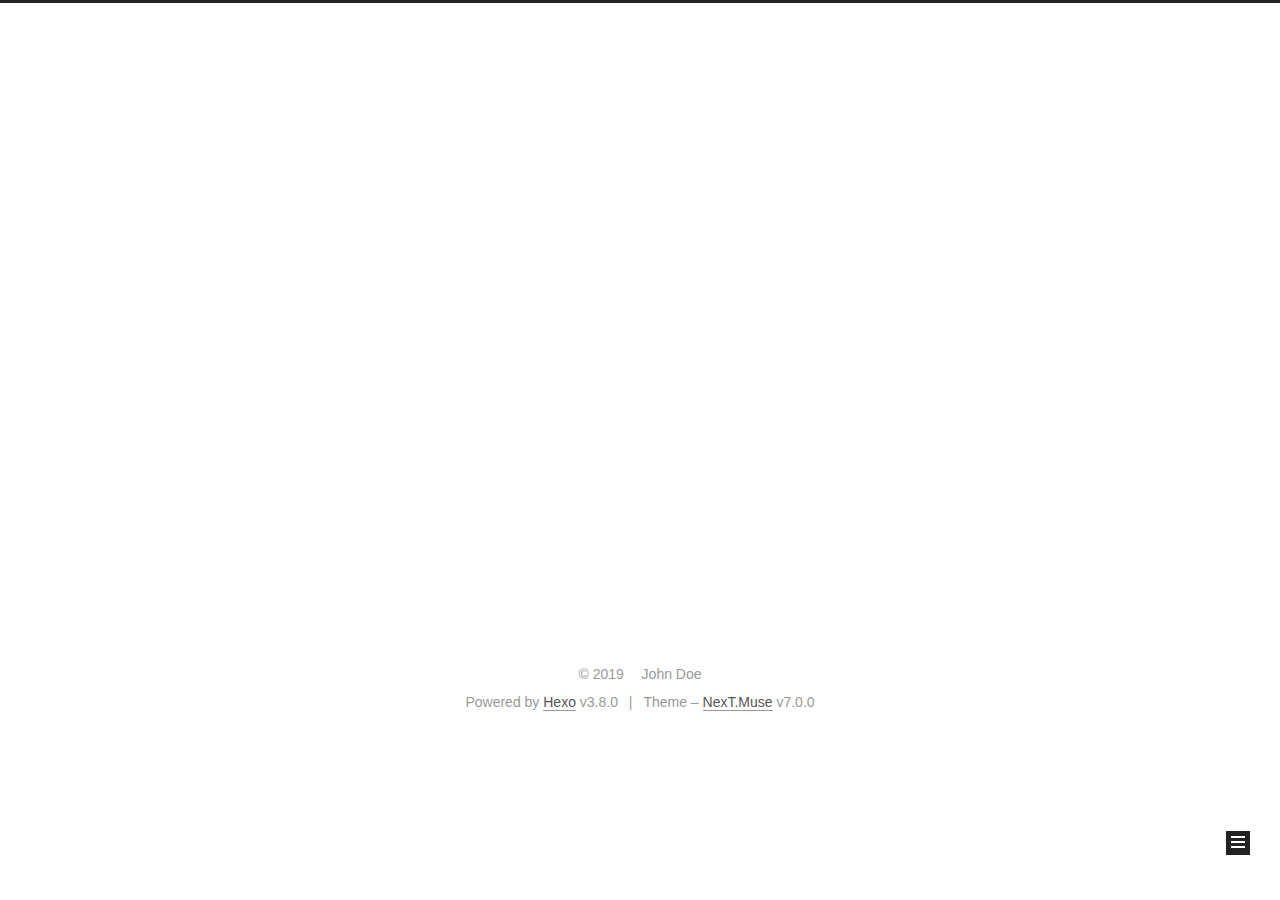
==== commit a18ae0b5: "post1" ====
--- a/archives/index.html
+++ b/archives/index.html
@@ -295,7 +295,7 @@
         
           
         
-        Um..! 1 post. Keep on posting.
+        Um..! 2 posts in total. Keep on posting.
       </span>
       
 
@@ -310,6 +310,41 @@
           <div class="collection-title">
             <h1 class="archive-year" id="archive-year-2019">2019</h1>
           </div>
+        
+        
+
+        
+
+  <article class="post post-type-normal" itemscope itemtype="http://schema.org/Article">
+    <header class="post-header">
+
+      <h2 class="post-title">
+        
+          <a class="post-title-link" href="/2019/02/27/MarkDown语法尝试/" itemprop="url">
+            
+              <span itemprop="name">MarkDown语法尝试</span>
+            
+          </a>
+        
+      </h2>
+
+      <div class="post-meta">
+        <time class="post-time" itemprop="dateCreated" datetime="2019-02-27T00:11:55+08:00" content="2019-02-27">
+          02-27
+        </time>
+      </div>
+
+    </header>
+  </article>
+
+
+
+      
+
+        
+        
+        
+
         
         
 
@@ -388,7 +423,7 @@
                 
                   <a href="/archives/">
                 
-                    <span class="site-state-item-count">1</span>
+                    <span class="site-state-item-count">2</span>
                     <span class="site-state-item-name">posts</span>
                   </a>
                 </div>
@@ -396,6 +431,19 @@
 
               
 
+              
+                
+                
+                <div class="site-state-item site-state-tags">
+                  
+                    
+                    
+                      
+                    
+                    <span class="site-state-item-count">1</span>
+                    <span class="site-state-item-name">tags</span>
+                  
+                </div>
               
             </nav>
           
--- a/css/main.css
+++ b/css/main.css
@@ -1891,7 +1891,7 @@
   width: 4px;
   height: 4px;
   border-radius: 50%;
-  background: #ff58ff;
+  background: #cd4e44;
 }
 .links-of-blogroll {
   font-size: 13px;
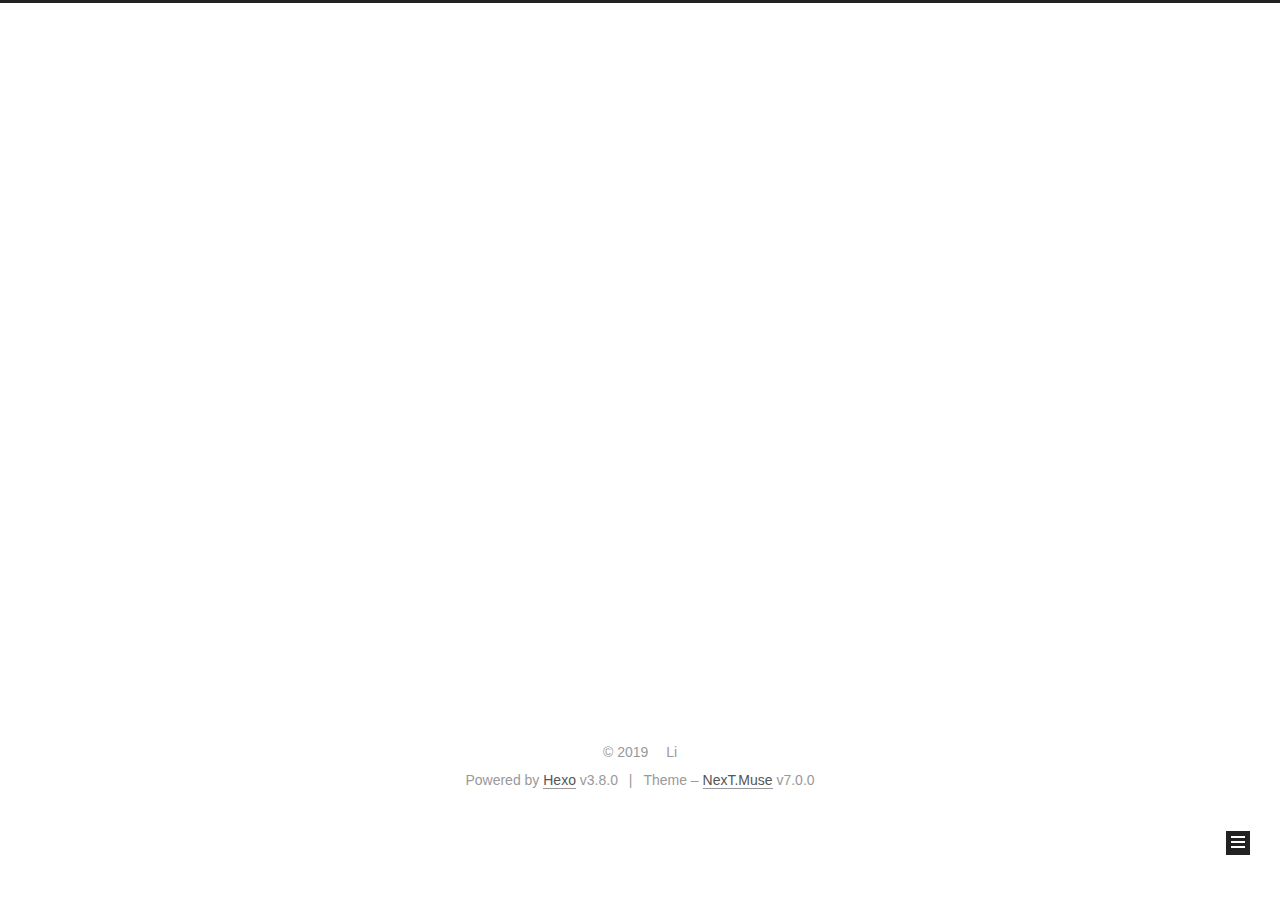
==== commit 87110318: "author" ====
--- a/archives/index.html
+++ b/archives/index.html
@@ -295,7 +295,7 @@
         
           
         
-        Um..! 2 posts in total. Keep on posting.
+        Um..! 3 posts in total. Keep on posting.
       </span>
       
 
@@ -310,6 +310,41 @@
           <div class="collection-title">
             <h1 class="archive-year" id="archive-year-2019">2019</h1>
           </div>
+        
+        
+
+        
+
+  <article class="post post-type-normal" itemscope itemtype="http://schema.org/Article">
+    <header class="post-header">
+
+      <h2 class="post-title">
+        
+          <a class="post-title-link" href="/2019/02/27/认识Mutal-TLS/" itemprop="url">
+            
+              <span itemprop="name">认识Mutal TLS</span>
+            
+          </a>
+        
+      </h2>
+
+      <div class="post-meta">
+        <time class="post-time" itemprop="dateCreated" datetime="2019-02-27T11:03:29+08:00" content="2019-02-27">
+          02-27
+        </time>
+      </div>
+
+    </header>
+  </article>
+
+
+
+      
+
+        
+        
+        
+
         
         
 
@@ -412,7 +447,7 @@
         <div class="site-overview">
           <div class="site-author motion-element" itemprop="author" itemscope itemtype="http://schema.org/Person">
             
-              <p class="site-author-name" itemprop="name">John Doe</p>
+              <p class="site-author-name" itemprop="name">Li</p>
               <p class="site-description motion-element" itemprop="description"></p>
           </div>
 
@@ -423,7 +458,7 @@
                 
                   <a href="/archives/">
                 
-                    <span class="site-state-item-count">2</span>
+                    <span class="site-state-item-count">3</span>
                     <span class="site-state-item-name">posts</span>
                   </a>
                 </div>
@@ -440,7 +475,9 @@
                     
                       
                     
-                    <span class="site-state-item-count">1</span>
+                      
+                    
+                    <span class="site-state-item-count">2</span>
                     <span class="site-state-item-name">tags</span>
                   
                 </div>
@@ -484,7 +521,7 @@
   <span class="with-love" id="animate">
     <i class="fa fa-user"></i>
   </span>
-  <span class="author" itemprop="copyrightHolder">John Doe</span>
+  <span class="author" itemprop="copyrightHolder">Li</span>
 
   
 
--- a/css/main.css
+++ b/css/main.css
@@ -1891,7 +1891,7 @@
   width: 4px;
   height: 4px;
   border-radius: 50%;
-  background: #cd4e44;
+  background: #ff6909;
 }
 .links-of-blogroll {
   font-size: 13px;
